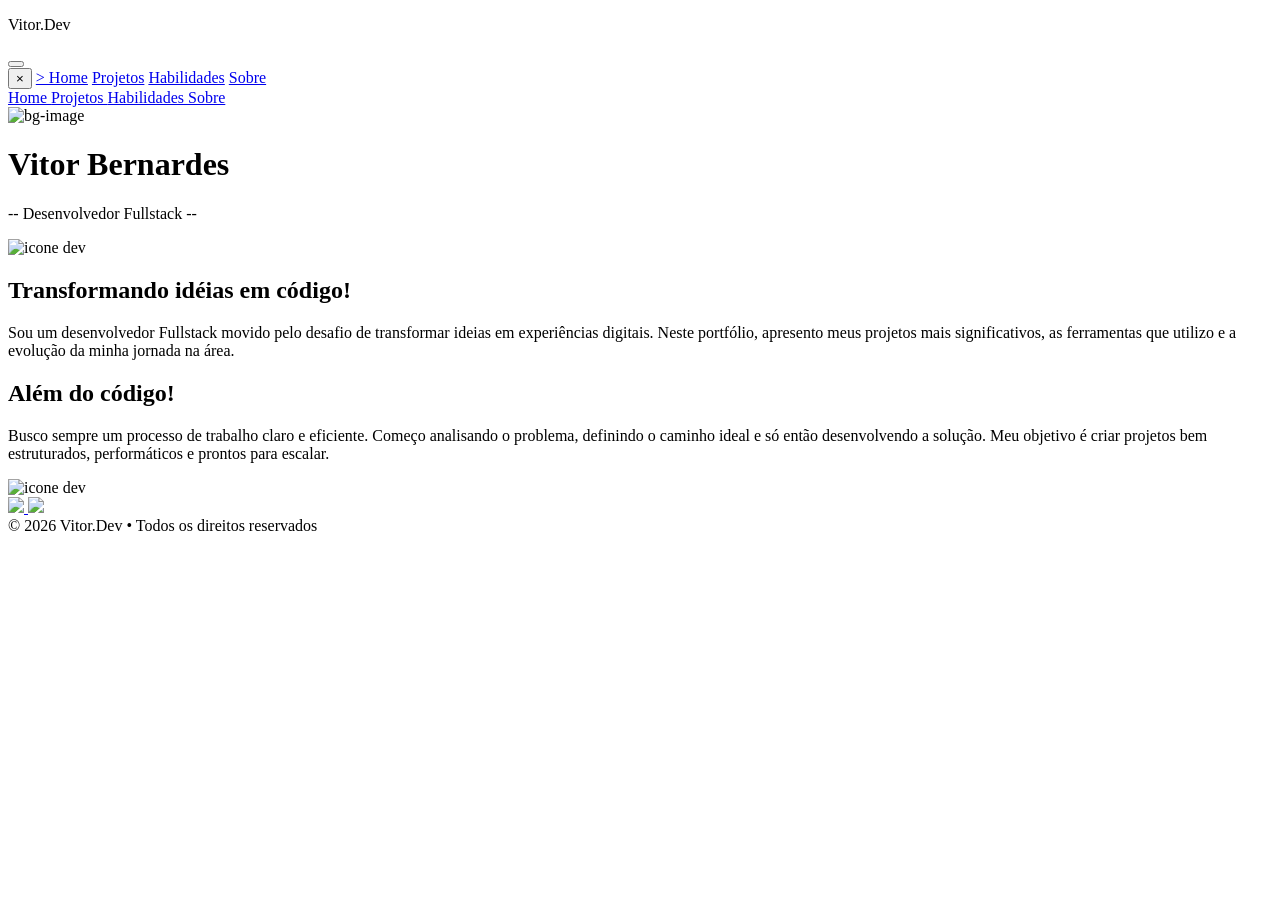
==== index.html @ ad1bc9ed "fix: corrige links do github pages" ====
<!doctype html>
<html lang="pt-br">
	<head>
		<meta charset="UTF-8" />
		<meta name="viewport" content="width=device-width, initial-scale=1.0" />
		<title>Vitor.Dev | Portfólio</title>

		<link rel="stylesheet" href="public/css/fonts.css" />
		<script src="https://cdn.tailwindcss.com"></script>
		<script src="./public/js/script.js" defer></script>
	</head>
	<body class="bg-black overflow-x-hidden">
		<header class="h-[65px] flex items-center justify-center px-10">
			<div class="flex items-center justify-between w-full max-w-[925px]">
				<!--Logo_Name-->
				<p class="text-white font-[CRONDE-Regular] text-2xl">Vitor.Dev</p>

				<!-- Botão Menu DropDown Mobile -->
				<button id="menuBtn" class="md:hidden flex flex-col gap-1">
					<span class="w-6 h-0.5 bg-white block"></span>
					<span class="w-6 h-0.5 bg-white block"></span>
					<span class="w-6 h-0.5 bg-white block"></span>
				</button>

				<!--Menu DropDown Mobile-->
				<div
					id="menuMobile"
					class="fixed top-0 right-0 w-64 h-full bg-black/95 shadow-lg transform translate-x-full transition-transform duration-300 z-50 flex flex-col p-8 gap-6"
				>
					<button id="closeMenu" class="text-white text-3xl self-end">×</button>

					<a href="/index.html" class="text-white text-lg font-[CRONDE-Regular]"
						>> Home</a
					>
					<a
						href="./public/projects.html"
						class="text-white text-lg font-[CRONDE-Regular]"
						>Projetos</a
					>
					<a
						href="./public/habilities.html"
						class="text-white text-lg font-[CRONDE-Regular]"
						>Habilidades</a
					>
					<a
						href="./public/about.html"
						class="text-white text-lg font-[CRONDE-Regular]"
						>Sobre</a
					>
				</div>

				<!--Nav_Bar_Desktop-->
				<nav
					class="text-white hidden md:flex font-[CRONDE-Regular] gap-5 items-center justify-center text-base"
				>
					<a class="relative group" href="/index.html">
						Home
						<span
							class="absolute left-1/2 -bottom-px h-[0.8px] w-full bg-white transition-all duration-300 group-hover:w-full -translate-x-1/2"
						></span>
					</a>
					<a class="relative group" href="./public/projects.html">
						Projetos
						<span
							class="absolute left-1/2 -bottom-px h-[0.8px] w-0 bg-white transition-all duration-300 group-hover:w-full -translate-x-1/2"
						></span>
					</a>
					<a class="relative group" href="./public/habilities.html">
						Habilidades
						<span
							class="absolute left-1/2 -bottom-px h-[0.8px] w-0 bg-white transition-all duration-300 group-hover:w-full -translate-x-1/2"
						></span>
					</a>
					<a class="relative group" href="./public/about.html">
						Sobre
						<span
							class="absolute left-1/2 -bottom-px h-[0.8px] w-0 bg-white transition-all duration-300 group-hover:w-full -translate-x-1/2"
						></span>
					</a>
				</nav>
			</div>
		</header>

		<main>
			<div class="relative w-full h-[600px]">
				<!-- Imagem de fundo -->
				<img
					class="w-full h-full object-cover"
					src="./public/assets/img/home_name_bg.jpg"
					alt="bg-image"
				/>

				<!-- Gradiente no topo -->
				<div
					class="absolute top-0 left-0 w-full h-20 bg-gradient-to-b from-black/90 to-transparent"
				></div>

				<!-- Gradiente na parte inferior -->
				<div
					class="absolute bottom-0 left-0 w-full h-20 bg-gradient-to-t from-black/90 to-transparent"
				></div>

				<!--Container do home_name and decription-->
				<div class="absolute inset-0 flex items-center px-12 md:px-52">
					<div class="flex flex-col">
						<h1
							class="text-5xl sm:text-6xl md:text-7xl lg:text-8xl text-white font-[CRONDE-Regular] leading-[0.9] text-left"
						>
							<span class="block">Vitor</span>
							<span class="block">Bernardes</span>
						</h1>

						<p class="text-blue-400 text-sm sm:text-base md:text-lg">
							-- Desenvolvedor Fullstack --
						</p>
					</div>
				</div>
			</div>

			<!-- Linha luminosa -->
			<div
				class="w-full h-[3px] bg-gradient-to-r from-transparent via-blue-400 to-transparent opacity-60 mt-10"
			></div>

			<!-- Seção de conteúdo 1 -->
			<section class="w-full flex justify-center px-5 mt-10">
				<div
					class="relative bg-white/15 backdrop-blur-md border border-cyan-400/40 rounded-xl shadow-lg p-8 max-w-[900px] w-full flex flex-col md:flex-row gap-8 neon-box"
				>
					<!-- Imagem Lateral -->
					<div class="flex justify-center items-center w-full md:w-1/3">
						<img
							src="./public/assets/icons/code_characters.png"
							alt="icone dev"
							class="w-40 h-40 object-contain opacity-90"
						/>
					</div>

					<!-- Texto -->
					<div class="flex flex-col justify-center w-full md:w-2/3">
						<h2 class="text-white text-3xl font-[CRONDE-Regular] mb-4">
							Transformando idéias em código!
						</h2>

						<p class="text-gray-300 text-lg leading-relaxed">
							Sou um desenvolvedor Fullstack movido pelo desafio de transformar
							ideias em experiências digitais. Neste portfólio, apresento meus
							projetos mais significativos, as ferramentas que utilizo e a
							evolução da minha jornada na área.
						</p>
					</div>
				</div>
			</section>

			<!-- Seção de conteúdo 2 -->
			<section class="w-full flex justify-center px-5 mt-10">
				<div
					class="relative bg-white/15 backdrop-blur-md border border-cyan-400/40 rounded-xl shadow-lg p-8 max-w-[900px] w-full flex flex-col md:flex-row gap-8 neon-box"
				>
					<!-- Texto -->
					<div
						class="flex flex-col justify-center w-full md:w-2/3 pl-5 md:pl-10"
					>
						<h2 class="text-white text-3xl font-[CRONDE-Regular] mb-4">
							Além do código!
						</h2>

						<p class="text-gray-300 text-lg leading-relaxed">
							Busco sempre um processo de trabalho claro e eficiente. Começo
							analisando o problema, definindo o caminho ideal e só então
							desenvolvendo a solução. Meu objetivo é criar projetos bem
							estruturados, performáticos e prontos para escalar.
						</p>
					</div>

					<!-- Imagem Lateral -->
					<div class="flex justify-center items-center w-full md:w-1/3">
						<img
							src="./public/assets/icons/table_programming.png"
							alt="icone dev"
							class="w-40 h-40 object-contain opacity-90"
						/>
					</div>
				</div>
			</section>
		</main>

		<footer class="relative w-full py-8 mt-10 bg-black">
			<!-- Linha luminosa -->
			<div
				class="absolute top-0 left-0 w-full h-[3px] bg-gradient-to-r from-transparent via-blue-400 to-transparent opacity-60"
			></div>

			<!--Social links-->
			<div class="flex gap-5 justify-center mb-3">
				<a
					href="https://github.com/Vitor-Bernardes"
					target="_blank"
					rel="noopener noreferrer"
					class="relative group w-10 h-10 flex items-center justify-center"
				>
					<!-- Bolha animada -->
					<span
						class="absolute w-0 h-0 bg-blue-600/65 rounded-full transition-all duration-300 group-hover:w-12 group-hover:h-12 group-hover:opacity-100 opacity-0"
					>
					</span>

					<!-- Ícone -->
					<img
						src="./public/assets/icons/github-24.png"
						class="w-8 h-8 relative z-10"
					/>
				</a>

				<a
					href="https://www.linkedin.com/in/vitor-bernardes-217b6a292"
					target="_blank"
					rel="noopener noreferrer"
					class="relative group w-10 h-10 flex items-center justify-center"
				>
					<span
						class="absolute w-0 h-0 bg-blue-600/65 rounded-full transition-all duration-300 group-hover:w-12 group-hover:h-12 group-hover:opacity-100 opacity-0"
					>
					</span>

					<img
						src="./public/assets/icons/linkedin-24.png"
						class="w-8 h-8 relative z-10"
					/>
				</a>
			</div>

			<!--Direitos autorais-->
			<div
				class="max-w-[1200px] mx-auto px-6 text-center text-white/60 text-sm"
			>
				© 2026 Vitor.Dev • Todos os direitos reservados
			</div>
		</footer>
	</body>
</html>
---- public/css/fonts.css ----
@font-face {
	font-family: "CRONDE-Regular";
	src: url("./assets/fonts/CRONDERegular.ttf") format("truetype");
	font-weight: normal;
}

@font-face {
	font-family: "KASTROO-Regular";
	src: url("./assets/fonts/KASTROO.ttf") format("truetype");
	font-weight: normal;
}

@font-face {
	font-family: "CAMPANA-Regular";
	src: url("./assets/fonts/CampanaScript.otf") format("truetype");
	font-weight: normal;
}
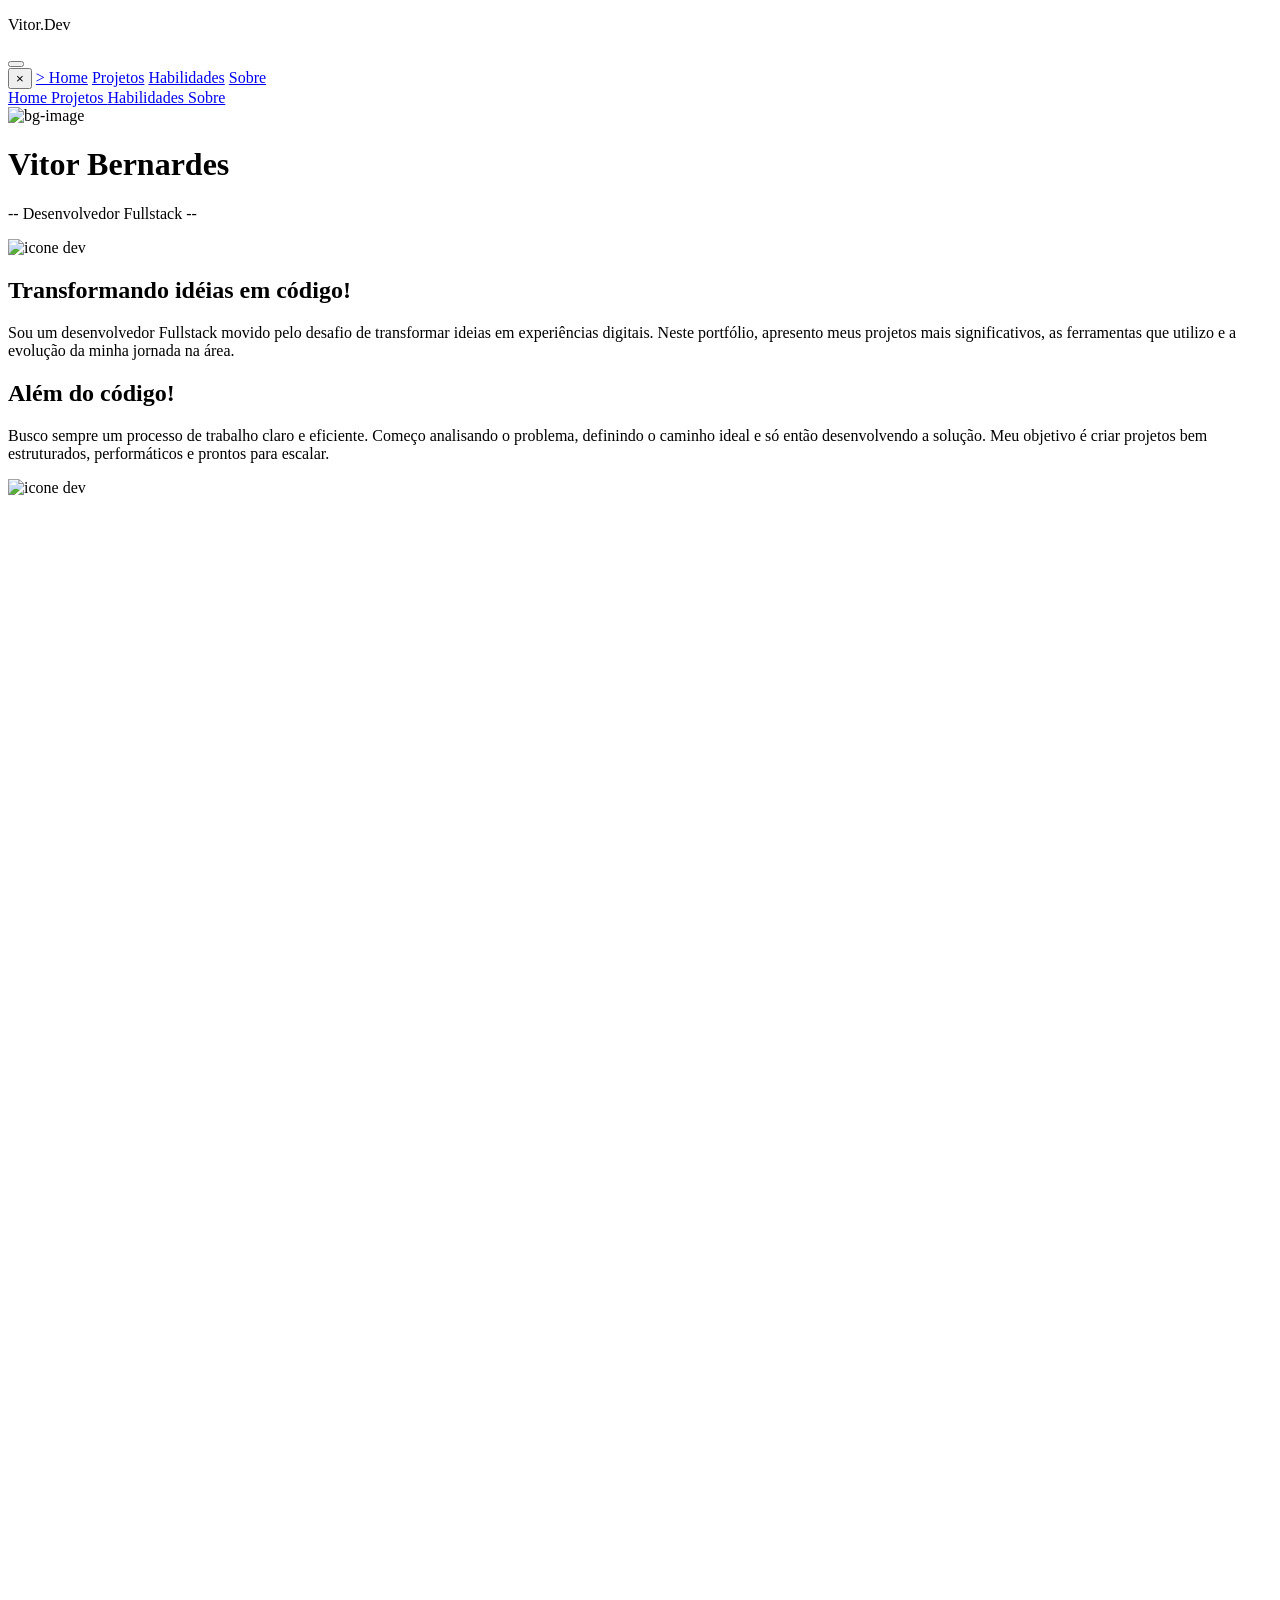
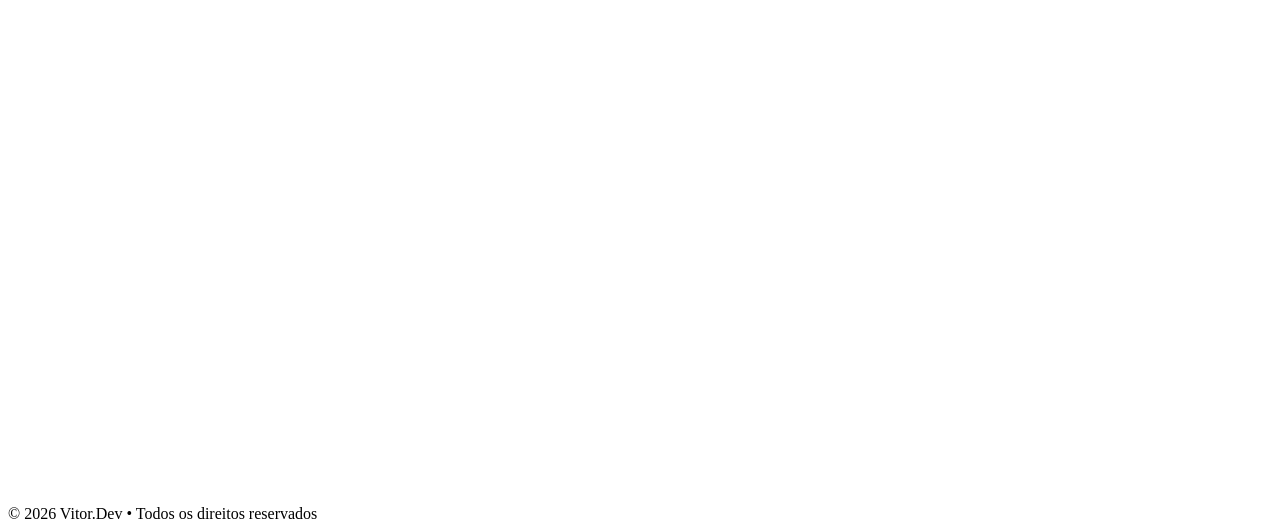
==== commit 50c19d86: "fix: corrige icons" ====
--- a/index.html
+++ b/index.html
@@ -9,7 +9,7 @@
 		<script src="https://cdn.tailwindcss.com"></script>
 		<script src="./public/js/script.js" defer></script>
 	</head>
-	<body class="bg-black overflow-x-hidden">
+	<body class="bg-black overflow-x-hidden overflow-y-scroll">
 		<header class="h-[65px] flex items-center justify-center px-10">
 			<div class="flex items-center justify-between w-full max-w-[925px]">
 				<!--Logo_Name-->
@@ -207,7 +207,7 @@
 
 					<!-- Ícone -->
 					<img
-						src="./public/assets/icons/github-24.png"
+						src="./public/assets/icons/github-icon.svg"
 						class="w-8 h-8 relative z-10"
 					/>
 				</a>
@@ -224,7 +224,7 @@
 					</span>
 
 					<img
-						src="./public/assets/icons/linkedin-24.png"
+						src="./public/assets/icons/linkedin-icon.svg"
 						class="w-8 h-8 relative z-10"
 					/>
 				</a>
--- a/public/css/fonts.css
+++ b/public/css/fonts.css
@@ -1,17 +1,17 @@
 @font-face {
 	font-family: "CRONDE-Regular";
-	src: url("./assets/fonts/CRONDERegular.ttf") format("truetype");
+	src: url("../assets/fonts/CRONDERegular.ttf") format("truetype");
 	font-weight: normal;
 }
 
 @font-face {
 	font-family: "KASTROO-Regular";
-	src: url("./assets/fonts/KASTROO.ttf") format("truetype");
+	src: url("../assets/fonts/KASTROO.ttf") format("truetype");
 	font-weight: normal;
 }
 
 @font-face {
 	font-family: "CAMPANA-Regular";
-	src: url("./assets/fonts/CampanaScript.otf") format("truetype");
+	src: url("../assets/fonts/CampanaScript.otf") format("truetype");
 	font-weight: normal;
 }
